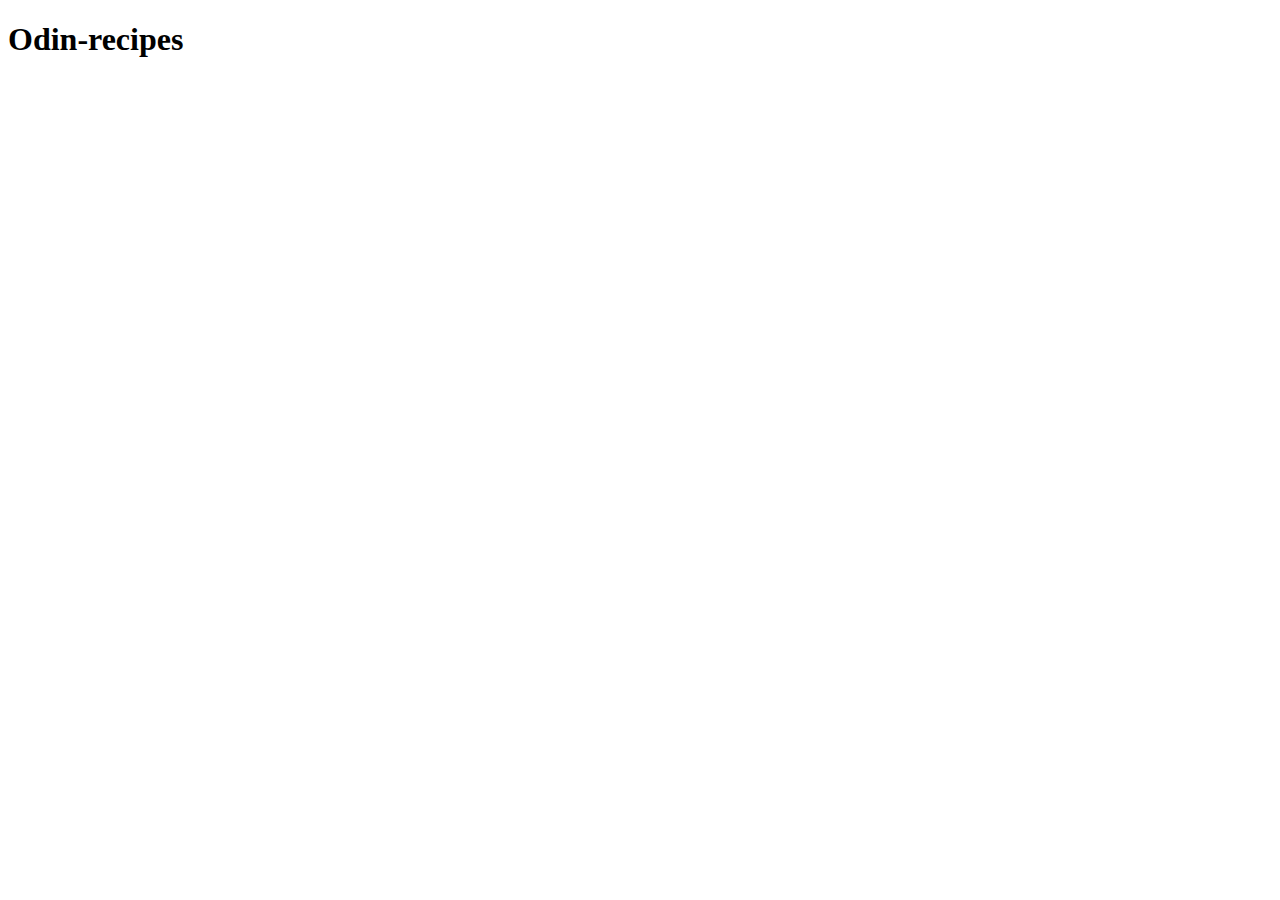
==== index.html @ 45805814 "Add index.html for Odin-recipes" ====
<!DOCTYPE html>
<html lang="en">
<head>
    <meta charset="UTF-8">
    <meta name="viewport" content="width=device-width, initial-scale=1.0">
    <title>Odin-recipes</title>
</head>
<body>
    <h1>Odin-recipes</h1>
</body>
</html>
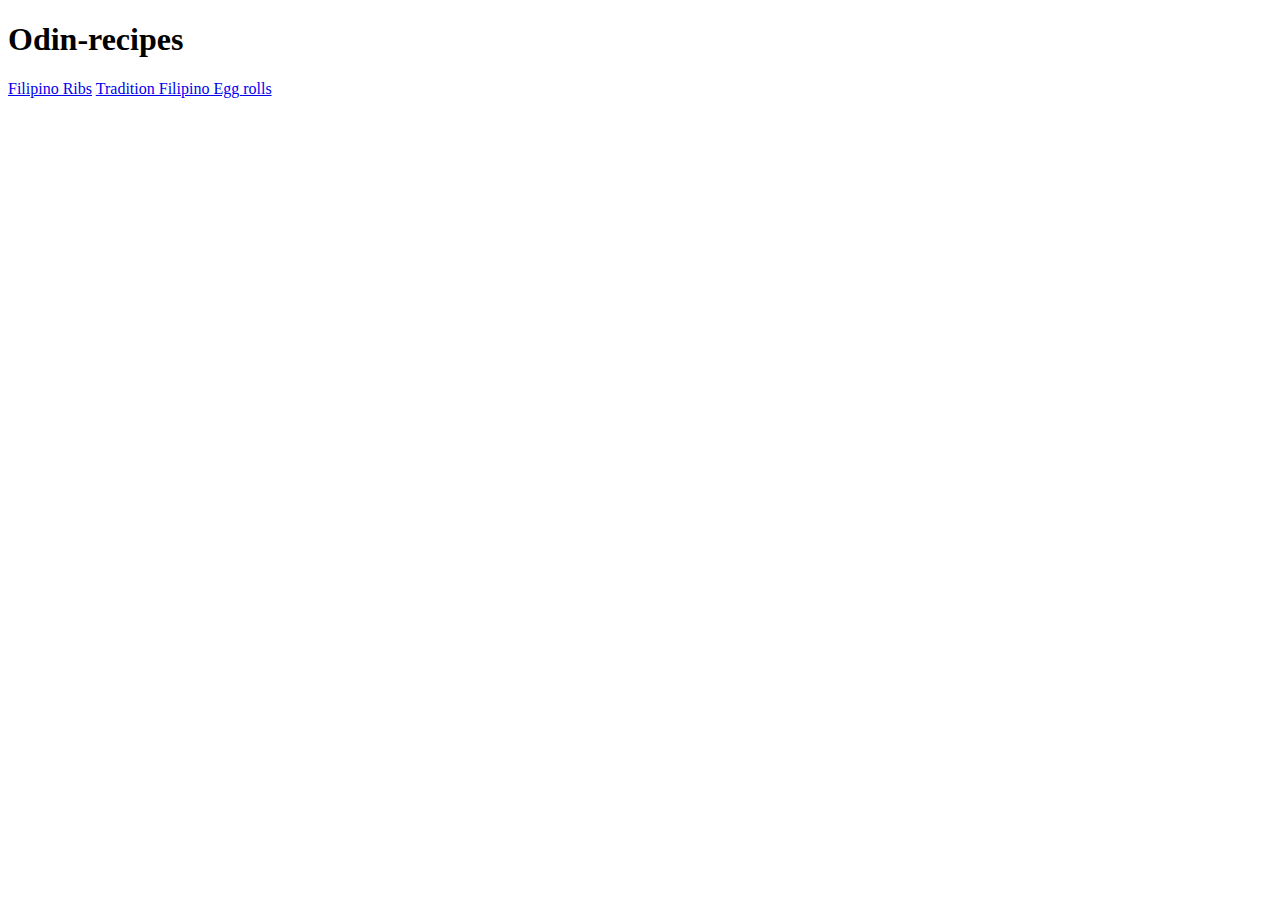
==== commit fbc04416: "Add new page eggRoll.html and Add links index.html" ====
--- a/index.html
+++ b/index.html
@@ -7,5 +7,7 @@
 </head>
 <body>
     <h1>Odin-recipes</h1>
+    <a href="../odin-recipes/recipes/filipinoRibs.html">Filipino Ribs</a>
+    <a href="../odin-recipes/recipes/eggRoll.html">Tradition Filipino Egg rolls</a>
 </body>
 </html>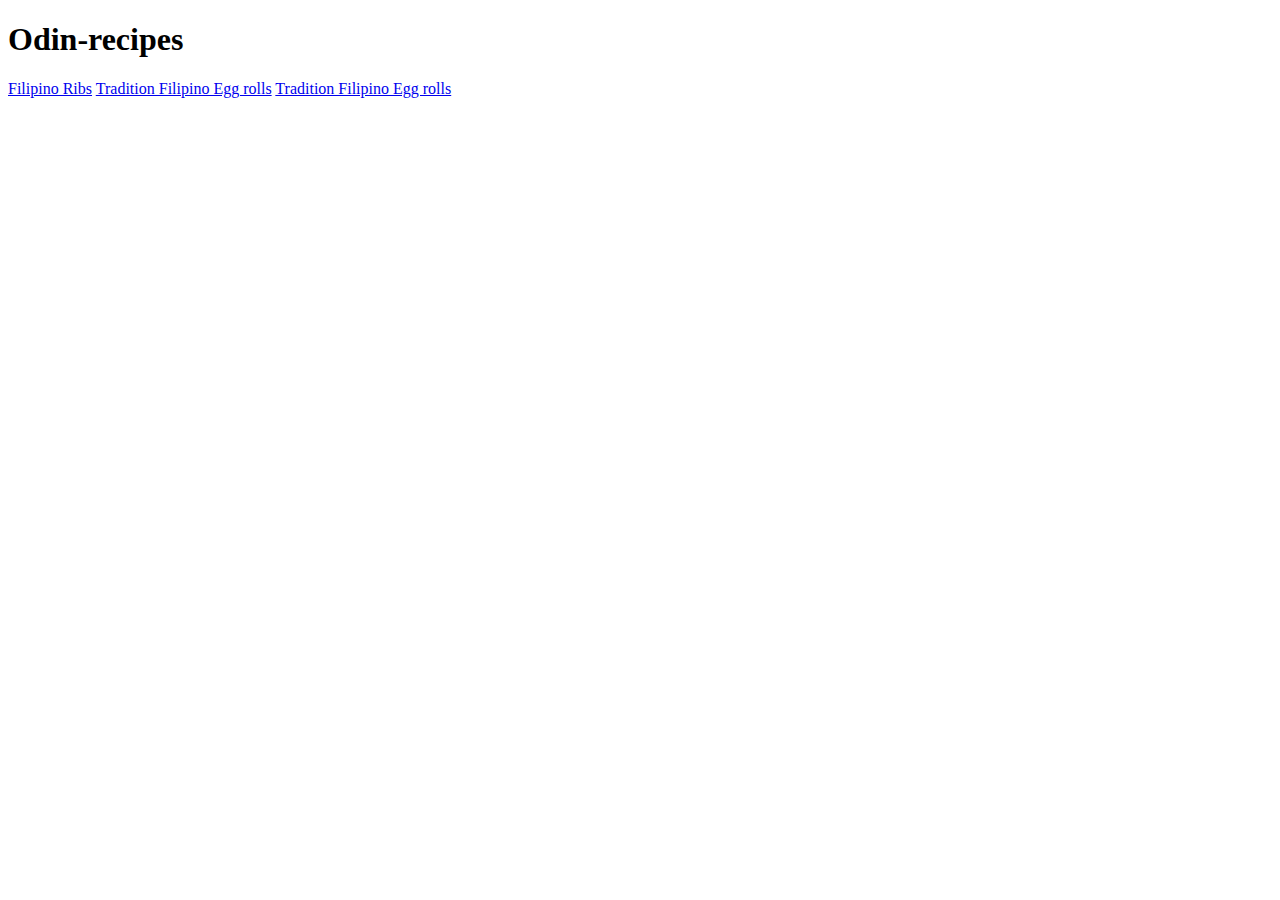
==== commit 2593eb95: "few fixes links and sytax" ====
--- a/index.html
+++ b/index.html
@@ -9,5 +9,6 @@
     <h1>Odin-recipes</h1>
     <a href="../odin-recipes/recipes/filipinoRibs.html">Filipino Ribs</a>
     <a href="../odin-recipes/recipes/eggRoll.html">Tradition Filipino Egg rolls</a>
+    <a href="../odin-recipes/recipes/pandesal.html">Tradition Filipino Egg rolls</a>
 </body>
 </html>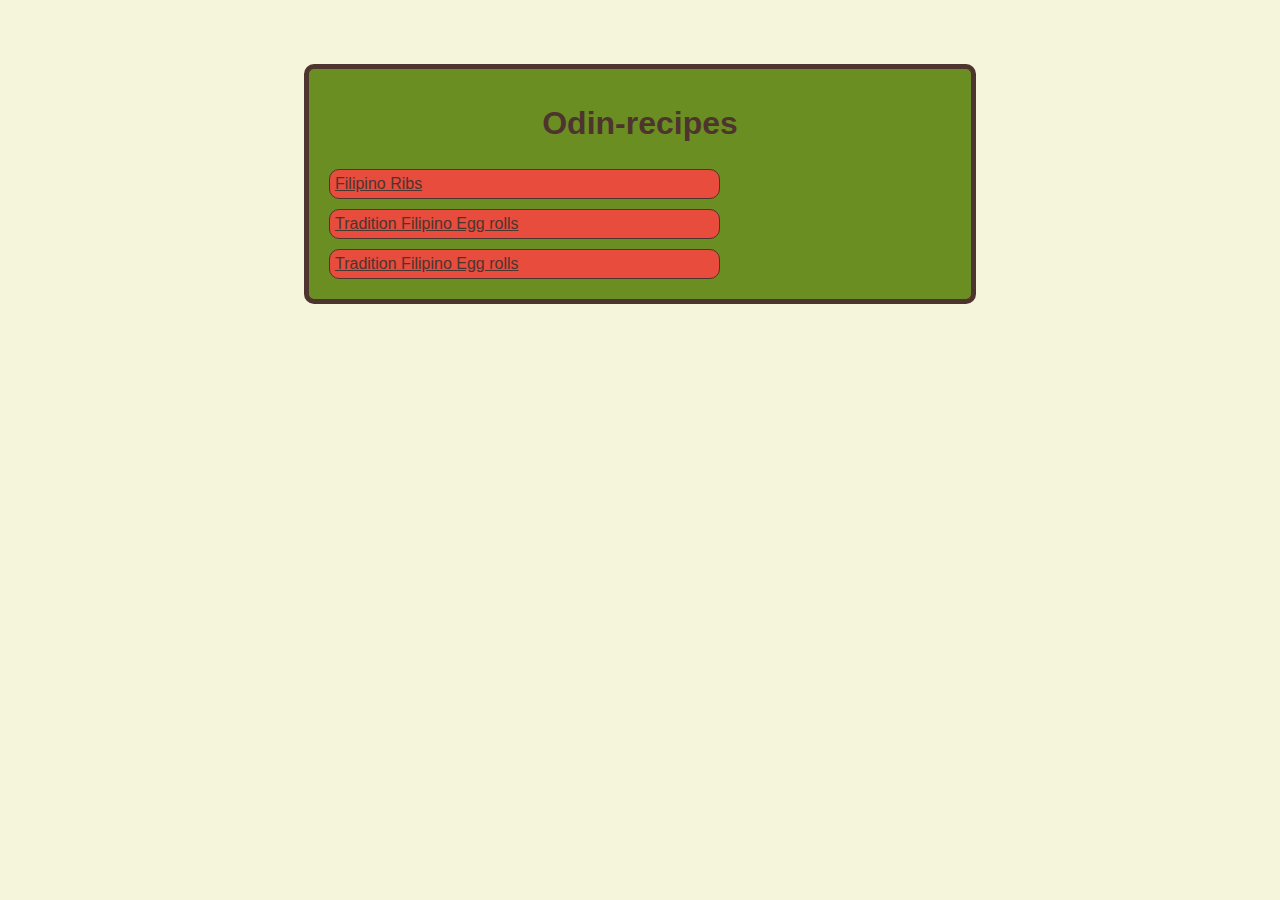
==== commit 69bbb3a0: "Add style to the home page" ====
--- a/index.html
+++ b/index.html
@@ -4,11 +4,19 @@
     <meta charset="UTF-8">
     <meta name="viewport" content="width=device-width, initial-scale=1.0">
     <title>Odin-recipes</title>
+    <link rel="stylesheet" href="css/styles.css">
 </head>
 <body>
-    <h1>Odin-recipes</h1>
-    <a href="../odin-recipes/recipes/filipinoRibs.html">Filipino Ribs</a>
-    <a href="../odin-recipes/recipes/eggRoll.html">Tradition Filipino Egg rolls</a>
-    <a href="../odin-recipes/recipes/pandesal.html">Tradition Filipino Egg rolls</a>
+    <div id="container">
+        <div class="title">
+        <h1>Odin-recipes</h1>
+        </div>
+        <div class="links"></div>
+            <a href="../odin-recipes/recipes/filipinoRibs.html">Filipino Ribs</a>
+            <a href="../odin-recipes/recipes/eggRoll.html">Tradition Filipino Egg rolls</a>
+            <a href="../odin-recipes/recipes/pandesal.html">Tradition Filipino Egg rolls</a>
+        </div>
+    </div>
+    
 </body>
 </html>--- a/css/styles.css
+++ b/css/styles.css
@@ -0,0 +1,48 @@
+body
+{
+    font-family: Arial, Helvetica, sans-serif;
+    background-color: #F5F5DC;
+    color: #4E342e;
+    margin-top: 5%;
+}
+
+h1
+{
+    justify-self: center;
+    align-items: center;
+}
+
+#container
+{
+    display: flex;
+    justify-content: center;
+    flex-direction: column;
+    border: 5px solid ;
+    border-radius: 10px;
+    padding: 15px;
+    max-width: 50%;
+    margin: auto;
+    background-color: #6b8e23;
+}
+
+
+.links
+{
+    display: flex;
+    flex-direction: column;
+    justify-content: flex-start;
+    align-items: flex-start;
+    
+}
+
+a
+{
+    margin: 5px;
+    border: 1px solid;
+    padding: 5px;
+    border-radius: 10px;
+    width: 60%;
+    background-color: #e74c3c;
+    color: #4E342e;
+   
+}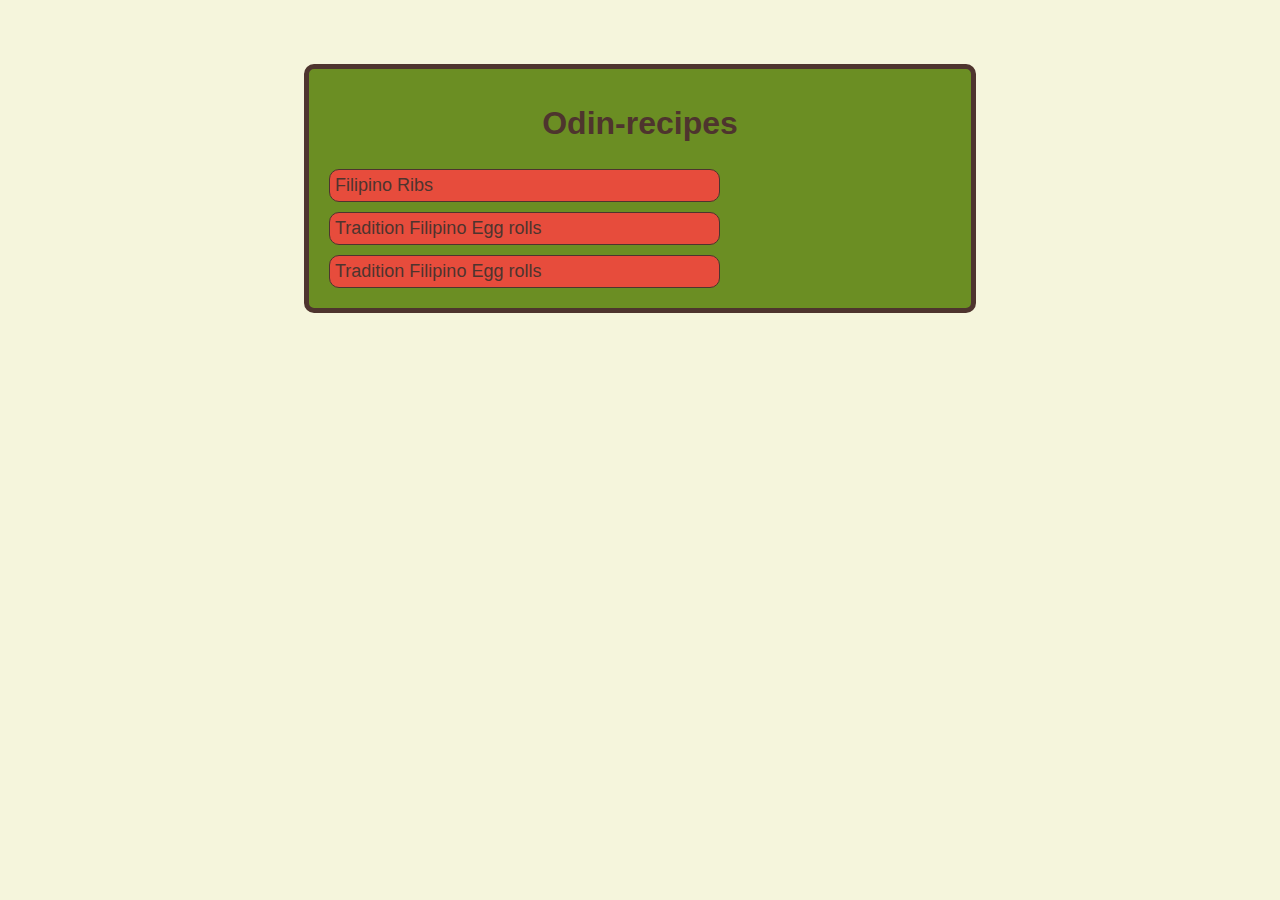
==== commit 9317e78f: "Add a recipe.css for the recipes style and fixed the links issue" ====
--- a/index.html
+++ b/index.html
@@ -12,9 +12,9 @@
         <h1>Odin-recipes</h1>
         </div>
         <div class="links"></div>
-            <a href="../odin-recipes/recipes/filipinoRibs.html">Filipino Ribs</a>
-            <a href="../odin-recipes/recipes/eggRoll.html">Tradition Filipino Egg rolls</a>
-            <a href="../odin-recipes/recipes/pandesal.html">Tradition Filipino Egg rolls</a>
+            <a href="\recipes\filipinoRibs.html">Filipino Ribs</a>
+            <a href="recipes/eggRoll.html">Tradition Filipino Egg rolls</a>
+            <a href="recipes/pandesal.html">Tradition Filipino Egg rolls</a>
         </div>
     </div>
     
--- a/css/styles.css
+++ b/css/styles.css
@@ -44,5 +44,6 @@
     width: 60%;
     background-color: #e74c3c;
     color: #4E342e;
-   
+    font-size: large;
+    text-decoration: none;
 }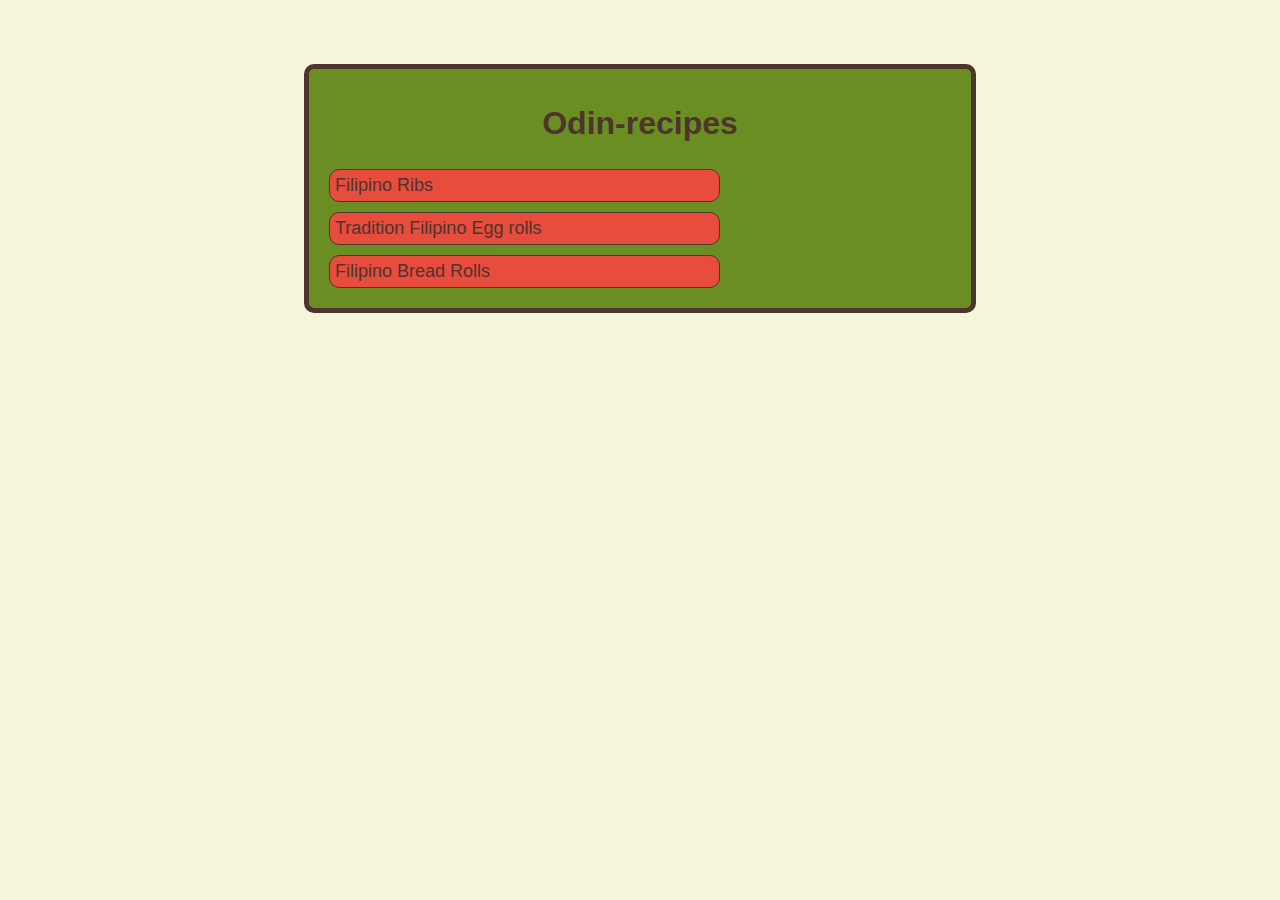
==== commit 916fc7de: "modified the text" ====
--- a/index.html
+++ b/index.html
@@ -14,7 +14,7 @@
         <div class="links"></div>
             <a href="\recipes\filipinoRibs.html">Filipino Ribs</a>
             <a href="recipes/eggRoll.html">Tradition Filipino Egg rolls</a>
-            <a href="recipes/pandesal.html">Tradition Filipino Egg rolls</a>
+            <a href="recipes/pandesal.html">Filipino Bread Rolls</a>
         </div>
     </div>
     
